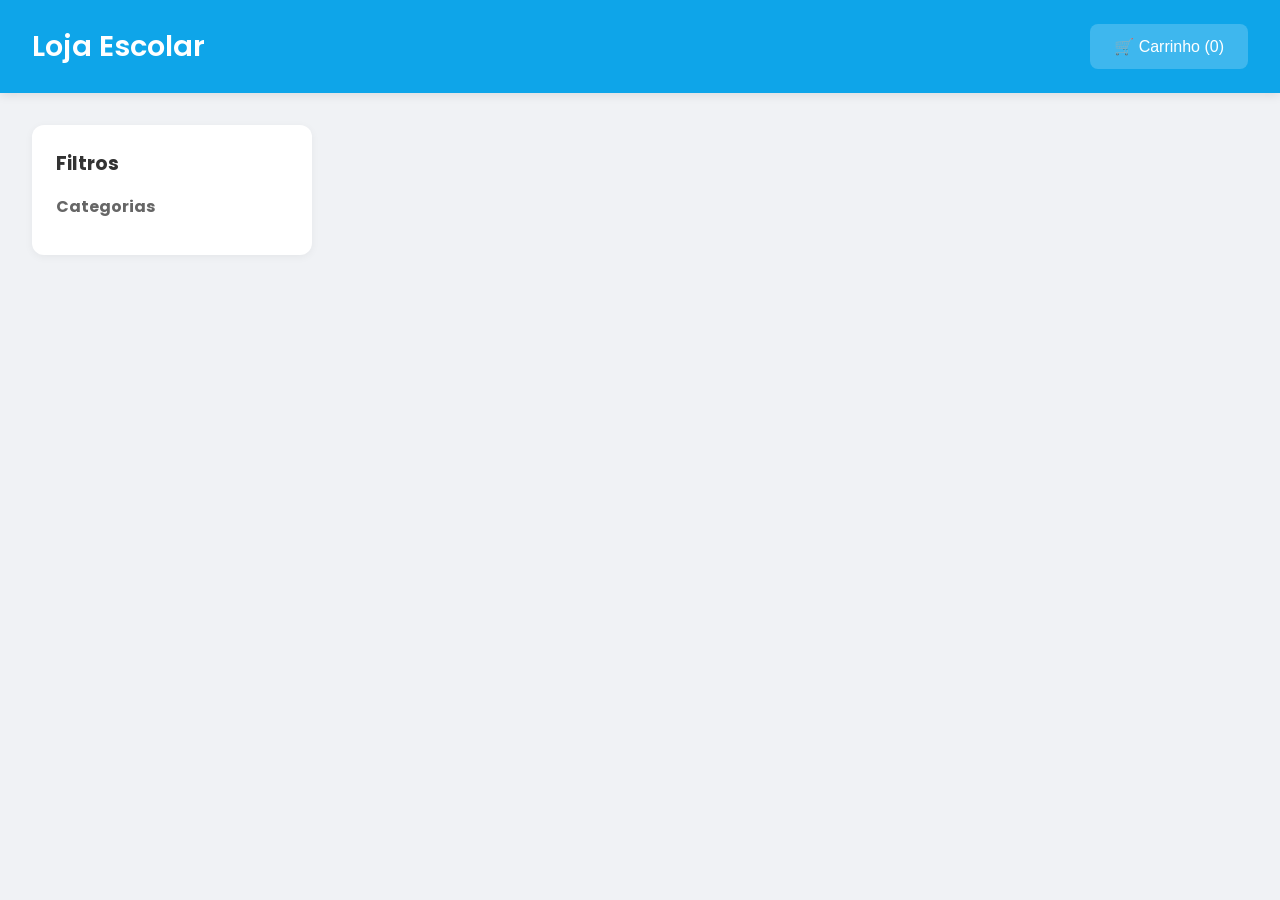
==== frontend/index.html @ 7ce72f13 "feat: Implementação inicial do sistema de vendas com frontend e backend" ====
<!DOCTYPE html>
<html lang="pt-br">
<head>
    <meta charset="UTF-8">
    <title>Loja Escolar</title>
    <link rel="stylesheet" href="styles.css">
    <link href="https://fonts.googleapis.com/css2?family=Poppins:wght@400;500;600&display=swap" rel="stylesheet">
</head>
<body>
    <header>
        <h1>Loja Escolar</h1>
        <div class="cart-container">
            <button id="cart-button">
                🛒 Carrinho (<span id="cart-count">0</span>)
            </button>
        </div>
    </header>
    <div class="container">
        <aside>
            <h2>Filtros</h2>
            <div class="filter-section">
                <h3>Categorias</h3>
                <div id="categorias-filtro"></div>
            </div>
        </aside>
        <main>
            <div id="produtos-grid"></div>
        </main>
    </div>
    <div id="cart-modal" class="modal">
        <div class="modal-content">
            <h2>Carrinho de Compras</h2>
            <div id="cart-items"></div>
            <div id="cart-total"></div>
            <button id="close-cart">Fechar</button>
        </div>
    </div>
    <script src="scripts.js"></script>
</body>
</html>
---- frontend/styles.css ----
* { 
    margin: 0; 
    padding: 0; 
    box-sizing: border-box; 
}

body { 
    font-family: 'Poppins', sans-serif; 
    background: #f0f2f5; 
    color: #1a1a1a; 
    min-height: 100vh;
}

header { 
    background: #0EA5E9; 
    color: #fff; 
    padding: 1.5rem 2rem;
    display: flex; 
    justify-content: space-between; 
    align-items: center;
    box-shadow: 0 2px 10px rgba(0,0,0,0.1);
    position: sticky;
    top: 0;
    z-index: 100;
}

header h1 {
    font-size: 1.8rem;
    font-weight: 600;
}

.cart-container button {
    background: rgba(255,255,255,0.2);
    border: none;
    padding: 0.8rem 1.5rem;
    border-radius: 8px;
    color: white;
    font-size: 1rem;
    cursor: pointer;
    transition: background 0.3s;
}

.cart-container button:hover {
    background: rgba(255,255,255,0.3);
}

.container {
    display: flex;
    padding: 2rem;
    gap: 2rem;
    max-width: 1400px;
    margin: 0 auto;
}

aside {
    width: 280px;
    background: white;
    padding: 1.5rem;
    border-radius: 12px;
    box-shadow: 0 2px 8px rgba(0,0,0,0.05);
    height: fit-content;
    position: sticky;
    top: 100px;
}

aside h2 {
    font-size: 1.2rem;
    margin-bottom: 1rem;
    color: #333;
}

.filter-section h3 {
    font-size: 1rem;
    color: #666;
    margin-bottom: 0.8rem;
}

.filter-section label {
    display: flex;
    align-items: center;
    gap: 0.5rem;
    padding: 0.4rem 0;
    color: #4b5563;
    cursor: pointer;
}

main {
    flex: 1;
}

#produtos-grid { 
    display: grid; 
    grid-template-columns: repeat(auto-fill, minmax(280px, 1fr)); 
    gap: 1.5rem; 
}

.produto-card {
    background: white;
    border-radius: 12px;
    padding: 1.5rem;
    box-shadow: 0 2px 8px rgba(0,0,0,0.05);
    transition: all 0.3s ease;
    display: flex;
    flex-direction: column;
    gap: 1rem;
}

.produto-card:hover {
    transform: translateY(-4px);
    box-shadow: 0 4px 12px rgba(0,0,0,0.1);
}

.produto-imagem {
    width: 100%;
    height: 200px;
    background: #f8f9fa;
    border-radius: 8px;
    display: flex;
    align-items: center;
    justify-content: center;
    margin-bottom: 1rem;
}

.produto-imagem img {
    max-width: 80%;
    max-height: 80%;
    object-fit: contain;
}

.produto-info {
    flex: 1;
    display: flex;
    flex-direction: column;
    gap: 0.5rem;
}

.produto-card h3 {
    font-size: 1.2rem;
    color: #1e293b;
    font-weight: 600;
    margin: 0;
}

.produto-card .descricao {
    color: #64748b;
    font-size: 0.9rem;
    line-height: 1.4;
}

.preco {
    color: #0EA5E9;
    font-weight: 600;
    font-size: 1.5rem;
    margin: 0;
}

.estoque {
    color: #64748b;
    font-size: 0.875rem;
    display: flex;
    align-items: center;
    gap: 0.5rem;
}

.estoque.disponivel {
    color: #22c55e;
}

.estoque.baixo {
    color: #f59e0b;
}

.estoque.indisponivel {
    color: #ef4444;
}

.btn-adicionar {
    background: #0EA5E9;
    color: white;
    border: none;
    padding: 0.8rem;
    border-radius: 8px;
    font-weight: 500;
    cursor: pointer;
    transition: all 0.2s;
    width: 100%;
    font-size: 1rem;
}

.btn-adicionar:hover {
    background: #0284c7;
    transform: translateY(-2px);
}

.btn-adicionar:active {
    transform: translateY(0);
}

button {
    background: #0EA5E9;
    color: white;
    border: none;
    padding: 0.5rem 1rem;
    border-radius: 4px;
    cursor: pointer;
    transition: background-color 0.2s;
}

button:hover {
    background: #0284c7;
}

.modal {
    display: none;
    position: fixed;
    top: 0;
    left: 0;
    width: 100%;
    height: 100%;
    background: rgba(0,0,0,0.5);
}

.modal-content {
    background: white;
    padding: 2rem;
    border-radius: 8px;
    width: 90%;
    max-width: 600px;
    margin: 2rem auto;
}
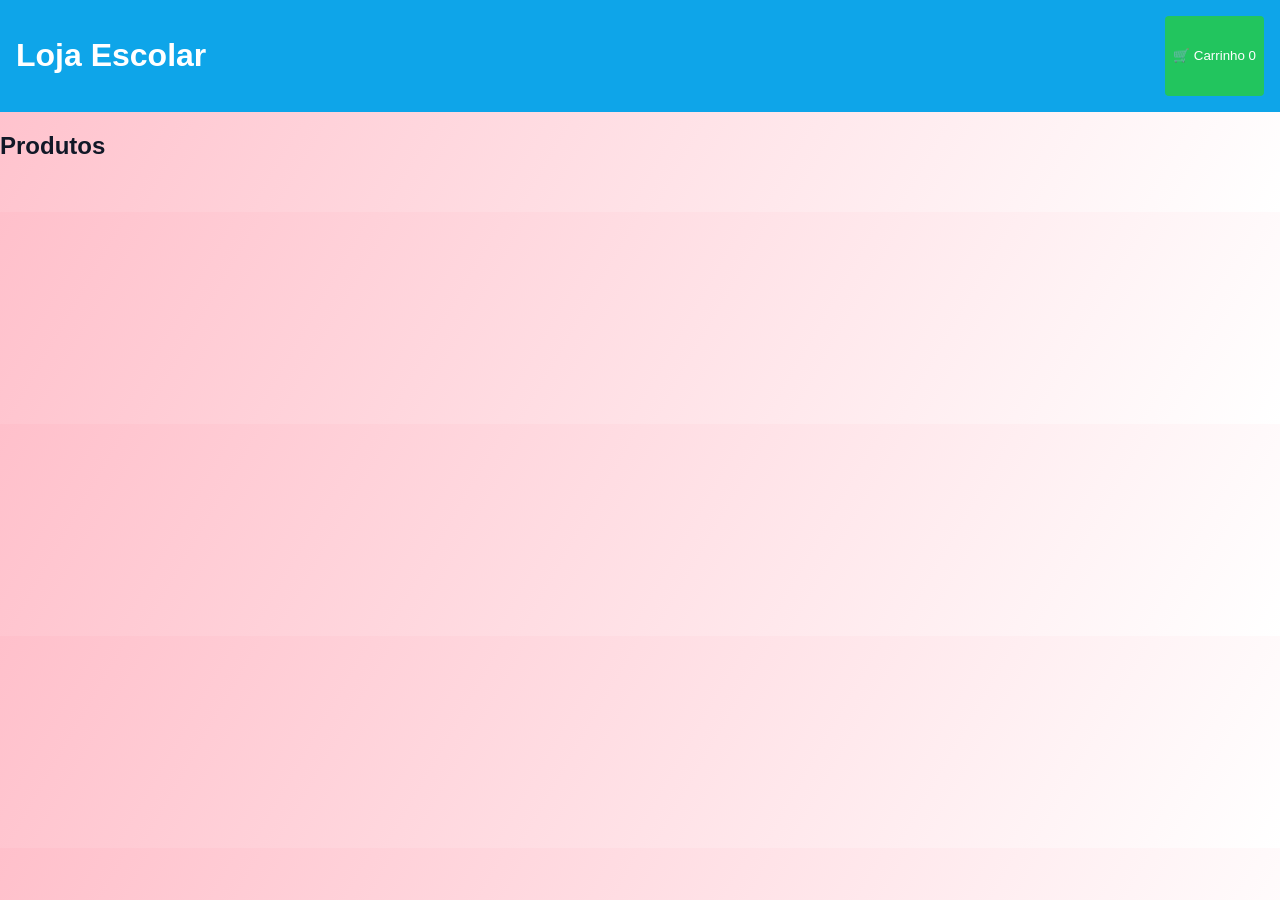
==== commit 7885988c: "Continuação" ====
--- a/frontend/index.html
+++ b/frontend/index.html
@@ -1,40 +1,19 @@
 <!DOCTYPE html>
-<html lang="pt-br">
+<html lang="pt-BR">
 <head>
-    <meta charset="UTF-8">
-    <title>Loja Escolar</title>
-    <link rel="stylesheet" href="styles.css">
-    <link href="https://fonts.googleapis.com/css2?family=Poppins:wght@400;500;600&display=swap" rel="stylesheet">
+<meta charset="UTF-8">
+<title>Loja Escolar</title>
+<link rel="stylesheet" href="styles.css">
 </head>
 <body>
-    <header>
-        <h1>Loja Escolar</h1>
-        <div class="cart-container">
-            <button id="cart-button">
-                🛒 Carrinho (<span id="cart-count">0</span>)
-            </button>
-        </div>
-    </header>
-    <div class="container">
-        <aside>
-            <h2>Filtros</h2>
-            <div class="filter-section">
-                <h3>Categorias</h3>
-                <div id="categorias-filtro"></div>
-            </div>
-        </aside>
-        <main>
-            <div id="produtos-grid"></div>
-        </main>
-    </div>
-    <div id="cart-modal" class="modal">
-        <div class="modal-content">
-            <h2>Carrinho de Compras</h2>
-            <div id="cart-items"></div>
-            <div id="cart-total"></div>
-            <button id="close-cart">Fechar</button>
-        </div>
-    </div>
-    <script src="scripts.js"></script>
+<header>
+  <h1>Loja Escolar</h1>
+  <button id="btnCarrinho">🛒 Carrinho <span id="badge">0</span></button>
+</header>
+<main>
+  <h2>Produtos</h2>
+  <div id="produtosGrid" class="grid"></div>
+</main>
+<script src="scripts.js"></script>
 </body>
 </html>
--- a/frontend/styles.css
+++ b/frontend/styles.css
@@ -1,230 +1,34 @@
-* { 
-    margin: 0; 
-    padding: 0; 
-    box-sizing: border-box; 
+body {
+  font-family: "Poppins", sans-serif;
+  background: linear-gradient(120deg, #ffc0cb, #fff);
+  margin: 0;
+  color: #111827;
 }
-
-body { 
-    font-family: 'Poppins', sans-serif; 
-    background: #f0f2f5; 
-    color: #1a1a1a; 
-    min-height: 100vh;
+header {
+  display: flex;
+  justify-content: space-between;
+  padding: 1rem;
+  background: #0ea5e9;
+  color: white;
 }
-
-header { 
-    background: #0EA5E9; 
-    color: #fff; 
-    padding: 1.5rem 2rem;
-    display: flex; 
-    justify-content: space-between; 
-    align-items: center;
-    box-shadow: 0 2px 10px rgba(0,0,0,0.1);
-    position: sticky;
-    top: 0;
-    z-index: 100;
+.grid {
+  display: flex;
+  flex-wrap: wrap;
+  gap: 1rem;
+  padding: 1rem;
 }
-
-header h1 {
-    font-size: 1.8rem;
-    font-weight: 600;
+.card {
+  border: 1px solid #ccc;
+  border-radius: 8px;
+  padding: 1rem;
+  width: 200px;
+  background: white;
 }
-
-.cart-container button {
-    background: rgba(255,255,255,0.2);
-    border: none;
-    padding: 0.8rem 1.5rem;
-    border-radius: 8px;
-    color: white;
-    font-size: 1rem;
-    cursor: pointer;
-    transition: background 0.3s;
+button {
+  cursor: pointer;
+  background: #22c55e;
+  color: white;
+  border: none;
+  padding: 0.5rem;
+  border-radius: 4px;
 }
-
-.cart-container button:hover {
-    background: rgba(255,255,255,0.3);
-}
-
-.container {
-    display: flex;
-    padding: 2rem;
-    gap: 2rem;
-    max-width: 1400px;
-    margin: 0 auto;
-}
-
-aside {
-    width: 280px;
-    background: white;
-    padding: 1.5rem;
-    border-radius: 12px;
-    box-shadow: 0 2px 8px rgba(0,0,0,0.05);
-    height: fit-content;
-    position: sticky;
-    top: 100px;
-}
-
-aside h2 {
-    font-size: 1.2rem;
-    margin-bottom: 1rem;
-    color: #333;
-}
-
-.filter-section h3 {
-    font-size: 1rem;
-    color: #666;
-    margin-bottom: 0.8rem;
-}
-
-.filter-section label {
-    display: flex;
-    align-items: center;
-    gap: 0.5rem;
-    padding: 0.4rem 0;
-    color: #4b5563;
-    cursor: pointer;
-}
-
-main {
-    flex: 1;
-}
-
-#produtos-grid { 
-    display: grid; 
-    grid-template-columns: repeat(auto-fill, minmax(280px, 1fr)); 
-    gap: 1.5rem; 
-}
-
-.produto-card {
-    background: white;
-    border-radius: 12px;
-    padding: 1.5rem;
-    box-shadow: 0 2px 8px rgba(0,0,0,0.05);
-    transition: all 0.3s ease;
-    display: flex;
-    flex-direction: column;
-    gap: 1rem;
-}
-
-.produto-card:hover {
-    transform: translateY(-4px);
-    box-shadow: 0 4px 12px rgba(0,0,0,0.1);
-}
-
-.produto-imagem {
-    width: 100%;
-    height: 200px;
-    background: #f8f9fa;
-    border-radius: 8px;
-    display: flex;
-    align-items: center;
-    justify-content: center;
-    margin-bottom: 1rem;
-}
-
-.produto-imagem img {
-    max-width: 80%;
-    max-height: 80%;
-    object-fit: contain;
-}
-
-.produto-info {
-    flex: 1;
-    display: flex;
-    flex-direction: column;
-    gap: 0.5rem;
-}
-
-.produto-card h3 {
-    font-size: 1.2rem;
-    color: #1e293b;
-    font-weight: 600;
-    margin: 0;
-}
-
-.produto-card .descricao {
-    color: #64748b;
-    font-size: 0.9rem;
-    line-height: 1.4;
-}
-
-.preco {
-    color: #0EA5E9;
-    font-weight: 600;
-    font-size: 1.5rem;
-    margin: 0;
-}
-
-.estoque {
-    color: #64748b;
-    font-size: 0.875rem;
-    display: flex;
-    align-items: center;
-    gap: 0.5rem;
-}
-
-.estoque.disponivel {
-    color: #22c55e;
-}
-
-.estoque.baixo {
-    color: #f59e0b;
-}
-
-.estoque.indisponivel {
-    color: #ef4444;
-}
-
-.btn-adicionar {
-    background: #0EA5E9;
-    color: white;
-    border: none;
-    padding: 0.8rem;
-    border-radius: 8px;
-    font-weight: 500;
-    cursor: pointer;
-    transition: all 0.2s;
-    width: 100%;
-    font-size: 1rem;
-}
-
-.btn-adicionar:hover {
-    background: #0284c7;
-    transform: translateY(-2px);
-}
-
-.btn-adicionar:active {
-    transform: translateY(0);
-}
-
-button {
-    background: #0EA5E9;
-    color: white;
-    border: none;
-    padding: 0.5rem 1rem;
-    border-radius: 4px;
-    cursor: pointer;
-    transition: background-color 0.2s;
-}
-
-button:hover {
-    background: #0284c7;
-}
-
-.modal {
-    display: none;
-    position: fixed;
-    top: 0;
-    left: 0;
-    width: 100%;
-    height: 100%;
-    background: rgba(0,0,0,0.5);
-}
-
-.modal-content {
-    background: white;
-    padding: 2rem;
-    border-radius: 8px;
-    width: 90%;
-    max-width: 600px;
-    margin: 2rem auto;
-}
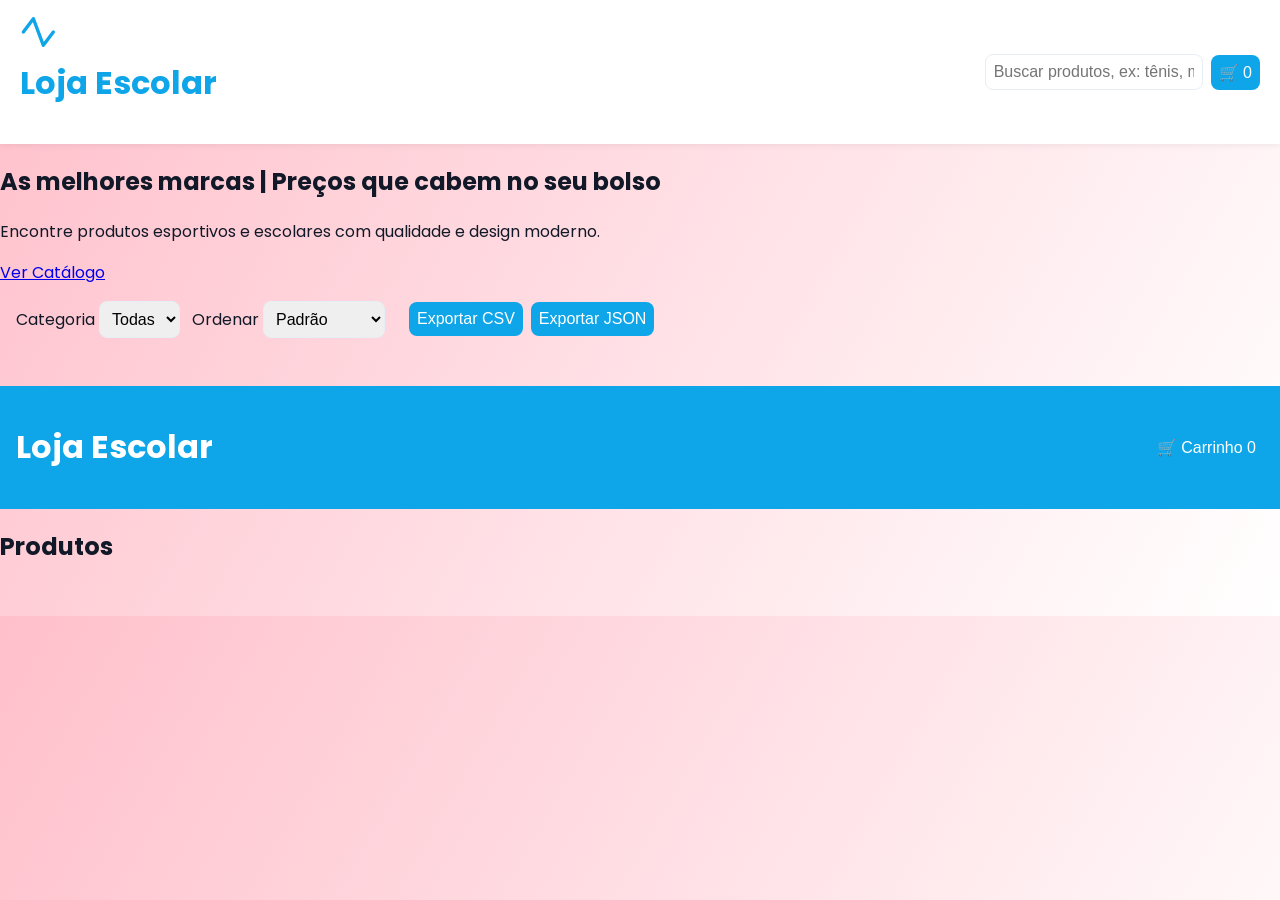
==== commit eed64376: "parte final do trabalho" ====
--- a/frontend/index.html
+++ b/frontend/index.html
@@ -1,3 +1,93 @@
+<!doctype html>
+<html lang="pt-BR">
+  <head>
+    <meta charset="utf-8" />
+    <meta name="viewport" content="width=device-width,initial-scale=1" />
+    <title>Loja Escolar</title>
+    <link href="https://fonts.googleapis.com/css2?family=Inter:wght@300;400;600;700&family=Poppins:wght@400;600&display=swap" rel="stylesheet">
+    <link rel="stylesheet" href="styles.css" />
+  </head>
+  <body>
+    <header class="site-header">
+      <div class="brand">
+        <svg width="40" height="40" viewBox="0 0 24 24" fill="none" aria-hidden="true"><path d="M2 12l6-8 6 16 6-8" stroke="#0EA5E9" stroke-width="2" stroke-linecap="round" stroke-linejoin="round"/></svg>
+        <div>
+          <h1>Loja Escolar</h1>
+          <small class="tagline">Estilo, qualidade e preço justo</small>
+        </div>
+      </div>
+      <div class="search-cart">
+        <input id="search" aria-label="Pesquisar produtos" placeholder="Buscar produtos, ex: tênis, mochila..." />
+        <button id="cartBtn" aria-pressed="false">🛒 <span id="cartCount">0</span></button>
+      </div>
+    </header>
+
+    <main>
+      <section class="hero">
+        <div class="hero-inner">
+          <h2>As melhores marcas | Preços que cabem no seu bolso</h2>
+          <p>Encontre produtos esportivos e escolares com qualidade e design moderno.</p>
+          <a href="#products" class="btn-primary">Ver Catálogo</a>
+        </div>
+      </section>
+
+      <section class="filters">
+        <label>Categoria
+          <select id="categoriaFilter">
+            <option value="">Todas</option>
+          </select>
+        </label>
+        <label>Ordenar
+          <select id="sortSelect">
+            <option value="">Padrão</option>
+            <option value="preco_asc">Preço ↑</option>
+            <option value="preco_desc">Preço ↓</option>
+            <option value="nome_asc">Nome A→Z</option>
+          </select>
+        </label>
+        <div class="extras">
+          <button id="exportCsv">Exportar CSV</button>
+          <button id="exportJson">Exportar JSON</button>
+        </div>
+      </section>
+
+      <section id="products" class="products-grid" aria-live="polite">
+        <!-- cards serão injetados aqui -->
+      </section>
+    </main>
+
+    <div id="cartDrawer" class="cart-drawer" aria-hidden="true">
+      <h2>Carrinho</h2>
+      <div id="cartItems"></div>
+      <div class="cart-total">Total: R$ <span id="cartTotal">0.00</span></div>
+      <div class="cart-actions">
+        <input id="cupom" placeholder="Cupom" aria-label="Código do cupom" />
+        <button id="applyCoupon">Aplicar</button>
+        <button id="confirmOrder">Confirmar pedido</button>
+      </div>
+    </div>
+
+    <!-- Product modal -->
+    <div id="productModal" class="modal" aria-hidden="true">
+      <div class="modal-content" role="dialog" aria-modal="true" aria-labelledby="modalTitle">
+        <button class="modal-close" id="modalClose">×</button>
+        <img id="modalImage" src="" alt="" />
+        <h3 id="modalTitle"></h3>
+        <p id="modalDescription"></p>
+        <div class="modal-meta">
+          <div class="price" id="modalPrice"></div>
+          <div>Estoque: <span id="modalStock"></span></div>
+        </div>
+        <div class="modal-actions">
+          <label>Quantidade <input id="modalQty" type="number" min="1" value="1" /></label>
+          <button id="modalAdd">Adicionar ao carrinho</button>
+        </div>
+      </div>
+    </div>
+
+    <script src="scripts.js"></script>
+  </body>
+</html>
 <!DOCTYPE html>
 <html lang="pt-BR">
 <head>
--- a/frontend/styles.css
+++ b/frontend/styles.css
@@ -1,3 +1,68 @@
+:root{
+  --primario:#0EA5E9; /* azul claro */
+  --secundario:#EF4444; /* vermelho */
+  --acento:#22C55E; /* verde */
+  --texto:#111827;
+  --fundo:#ffffff;
+}
+*{box-sizing:border-box}
+.site-header{display:flex;justify-content:space-between;align-items:center;padding:12px 20px;background:var(--fundo);position:sticky;top:0;z-index:10;box-shadow:0 2px 6px rgba(0,0,0,0.06)}
+.brand h1{color:var(--primario);margin:0;font-family:'Poppins',sans-serif}
+.search-cart{display:flex;gap:8px;align-items:center}
+input,select,button{font-size:16px;padding:8px;border-radius:8px;border:1px solid #e6eef6}
+button{cursor:pointer;background:var(--primario);color:white;border:none}
+.filters{display:flex;gap:12px;padding:16px;align-items:center}
+.products-grid{display:grid;grid-template-columns:repeat(auto-fill,minmax(220px,1fr));gap:16px;padding:16px}
+.card{background:white;border-radius:12px;padding:12px;box-shadow:0 6px 18px rgba(14,165,233,0.06);display:flex;flex-direction:column}
+.card img{width:100%;height:140px;object-fit:cover;border-radius:8px}
+.card h3{margin:8px 0 4px}
+.card p{flex:1;margin:0 0 8px;color:#475569}
+.card .meta{display:flex;justify-content:space-between;align-items:center}
+.card .meta .price{font-weight:700;color:var(--primario)}
+.card button{background:var(--acento)}
+.cart-drawer{position:fixed;right:16px;bottom:16px;width:320px;max-height:70vh;padding:12px;border-radius:12px;background:white;box-shadow:0 10px 30px rgba(2,6,23,0.12);display:none;flex-direction:column}
+.cart-drawer[aria-hidden="false"]{display:flex}
+.cart-actions{display:flex;gap:8px;margin-top:8px}
+
+/* Modal */
+.modal{position:fixed;inset:0;display:none;align-items:center;justify-content:center;background:rgba(2,6,23,0.45);z-index:50}
+.modal[aria-hidden="false"]{display:flex}
+.modal-content{background:white;border-radius:12px;padding:16px;max-width:720px;width:90%;display:grid;grid-template-columns:1fr 1fr;gap:12px;align-items:start}
+.modal-content img{width:100%;height:320px;object-fit:cover;border-radius:8px}
+.modal-close{position:absolute;right:18px;top:18px;background:transparent;border:none;font-size:26px}
+.modal-actions{display:flex;gap:8px;align-items:center}
+
+/* extras */
+.extras{margin-left:12px;display:flex;gap:8px}
+
+/* foco visível */
+:focus{outline:3px solid rgba(14,165,233,0.25);outline-offset:2px}
+
+@media (max-width:800px){.modal-content{grid-template-columns:1fr;}}
+@media (max-width:600px){.filters{flex-direction:column;align-items:stretch;padding:8px}.site-header{padding:10px}}
+
+.site-header{display:flex;justify-content:space-between;align-items:center;padding:12px 20px;background:var(--fundo);position:sticky;top:0;z-index:10;box-shadow:0 2px 6px rgba(0,0,0,0.06)}
+.brand h1{color:var(--primario);margin:0}
+.search-cart{display:flex;gap:8px;align-items:center}
+input,select,button{font-size:16px;padding:8px;border-radius:8px;border:1px solid #e6eef6}
+button{cursor:pointer;background:var(--primario);color:white;border:none}
+.filters{display:flex;gap:12px;padding:16px;align-items:center}
+.products-grid{display:grid;grid-template-columns:repeat(auto-fill,minmax(220px,1fr));gap:16px;padding:16px}
+.card{background:white;border-radius:12px;padding:12px;box-shadow:0 6px 18px rgba(14,165,233,0.06);display:flex;flex-direction:column}
+.card img{width:100%;height:140px;object-fit:cover;border-radius:8px}
+.card h3{margin:8px 0 4px}
+.card p{flex:1;margin:0 0 8px;color:#475569}
+.card .meta{display:flex;justify-content:space-between;align-items:center}
+.card .meta .price{font-weight:700;color:var(--primario)}
+.card button{background:var(--acento)}
+.cart-drawer{position:fixed;right:16px;bottom:16px;width:320px;max-height:70vh;padding:12px;border-radius:12px;background:white;box-shadow:0 10px 30px rgba(2,6,23,0.12);display:none;flex-direction:column}
+.cart-drawer[aria-hidden="false"]{display:flex}
+.cart-actions{display:flex;gap:8px;margin-top:8px}
+
+/* foco visível */
+:focus{outline:3px solid rgba(14,165,233,0.25);outline-offset:2px}
+
+@media (max-width:600px){.filters{flex-direction:column;align-items:stretch;padding:8px}.site-header{padding:10px}}
 body {
   font-family: "Poppins", sans-serif;
   background: linear-gradient(120deg, #ffc0cb, #fff);
@@ -25,10 +90,64 @@
   background: white;
 }
 button {
-  cursor: pointer;
-  background: #22c55e;
-  color: white;
-  border: none;
-  padding: 0.5rem;
-  border-radius: 4px;
-}
+  /* Professional stylesheet for Loja Escolar */
+  :root{
+    --primario:#0EA5E9;
+    --secundario:#EF4444;
+    --acento:#22C55E;
+    --texto:#0b1220;
+    --muted:#64748b;
+    --card-shadow: 0 10px 30px rgba(2,6,23,0.08);
+    --radius:12px;
+  }
+  *{box-sizing:border-box}
+  html,body{height:100%}
+  body{
+    font-family: 'Poppins', Inter, system-ui, -apple-system, 'Segoe UI', Roboto, 'Helvetica Neue', Arial;
+    margin:0;color:var(--texto);background:linear-gradient(180deg,#f8fafc,#ffffff);
+  }
+  .header-inner{display:flex;justify-content:space-between;align-items:center;gap:20px;max-width:1200px;margin:0 auto;padding:18px}
+  .brand{display:flex;gap:12px;align-items:center}
+  .brand h1{margin:0;color:var(--primario);font-size:20px}
+  .tagline{font-size:12px;color:var(--muted)}
+  .search-cart{display:flex;gap:12px;align-items:center}
+  .search-cart input{padding:10px 12px;border-radius:10px;border:1px solid #e6eef6;min-width:280px}
+  .search-cart button{background:transparent;border:1px solid rgba(255,255,255,0.15);color:white;padding:8px 12px;border-radius:8px}
+  .hero{background:linear-gradient(90deg, rgba(14,165,233,0.06), rgba(34,197,94,0.03));padding:48px 16px;margin:20px 0}
+  .hero-inner{max-width:1200px;margin:0 auto;display:flex;align-items:center;justify-content:space-between;gap:20px}
+  .hero-text{max-width:720px}
+  .hero h2{font-size:32px;margin:0;color:var(--texto)}
+  .hero p{color:var(--muted);margin:8px 0 0}
+  .btn-primary{background:var(--primario);color:white;padding:12px 18px;border-radius:12px;text-decoration:none}
+  .container{max-width:1200px;margin:18px auto;padding:0 16px}
+  .filters{display:flex;gap:12px;align-items:center;margin-bottom:12px}
+  .filters select,input,button{padding:8px 10px;border-radius:8px;border:1px solid #e6eef6}
+  .extras{margin-left:auto;display:flex;gap:8px}
+  .products-grid{display:grid;grid-template-columns:repeat(auto-fill,minmax(240px,1fr));gap:20px}
+  .card{background:white;border-radius:var(--radius);padding:12px;box-shadow:var(--card-shadow);display:flex;flex-direction:column;transition:transform .18s ease,box-shadow .18s ease}
+  .card:hover{transform:translateY(-6px);box-shadow:0 18px 50px rgba(2,6,23,0.12)}
+  .card img{width:100%;height:160px;object-fit:cover;border-radius:8px}
+  .card h3{margin:10px 0 6px;font-size:16px}
+  .card p{flex:1;margin:0 0 10px;color:var(--muted);font-size:14px}
+  .meta{display:flex;justify-content:space-between;align-items:center}
+  .price{font-weight:700;color:var(--primario)}
+  .card .actions{display:flex;gap:8px;margin-top:10px}
+  .card .actions button{padding:8px 10px;border-radius:8px;border:none;background:var(--acento);color:white}
+  .card .actions button[disabled]{background:#94a3b8;cursor:not-allowed}
+  .cart-drawer{position:fixed;right:20px;bottom:20px;width:380px;max-height:80vh;padding:16px;border-radius:12px;background:white;box-shadow:0 30px 60px rgba(2,6,23,0.12);display:none;flex-direction:column;z-index:80}
+  .cart-drawer[aria-hidden="false"]{display:flex}
+  .cart-items{overflow:auto;max-height:50vh}
+  .cart-total{font-weight:700;margin-top:8px}
+  .cart-actions{display:flex;gap:8px;margin-top:8px}
+  .footer{padding:28px 16px;text-align:center;color:var(--muted);margin-top:36px}
+  /* Modal */
+  .modal{position:fixed;inset:0;display:none;align-items:center;justify-content:center;background:rgba(2,6,23,0.45);z-index:90}
+  .modal[aria-hidden="false"]{display:flex}
+  .modal-content{background:white;border-radius:12px;padding:18px;max-width:920px;width:94%;display:grid;grid-template-columns:1fr 1fr;gap:18px;align-items:start}
+  .modal-content img{width:100%;height:420px;object-fit:cover;border-radius:8px}
+  .modal-close{position:absolute;right:18px;top:18px;background:transparent;border:none;font-size:28px}
+  @media (max-width:900px){.modal-content{grid-template-columns:1fr;}.hero-inner{flex-direction:column;align-items:flex-start}.search-cart input{min-width:180px}}
+  @media (max-width:600px){.products-grid{grid-template-columns:repeat(auto-fill,minmax(200px,1fr))}}
+
+  /* focus */
+  :focus{outline:3px solid rgba(14,165,233,0.18);outline-offset:4px}
--- a/frontend/styles.css
+++ b/frontend/styles.css
@@ -1,3 +1,68 @@
+:root{
+  --primario:#0EA5E9; /* azul claro */
+  --secundario:#EF4444; /* vermelho */
+  --acento:#22C55E; /* verde */
+  --texto:#111827;
+  --fundo:#ffffff;
+}
+*{box-sizing:border-box}
+.site-header{display:flex;justify-content:space-between;align-items:center;padding:12px 20px;background:var(--fundo);position:sticky;top:0;z-index:10;box-shadow:0 2px 6px rgba(0,0,0,0.06)}
+.brand h1{color:var(--primario);margin:0;font-family:'Poppins',sans-serif}
+.search-cart{display:flex;gap:8px;align-items:center}
+input,select,button{font-size:16px;padding:8px;border-radius:8px;border:1px solid #e6eef6}
+button{cursor:pointer;background:var(--primario);color:white;border:none}
+.filters{display:flex;gap:12px;padding:16px;align-items:center}
+.products-grid{display:grid;grid-template-columns:repeat(auto-fill,minmax(220px,1fr));gap:16px;padding:16px}
+.card{background:white;border-radius:12px;padding:12px;box-shadow:0 6px 18px rgba(14,165,233,0.06);display:flex;flex-direction:column}
+.card img{width:100%;height:140px;object-fit:cover;border-radius:8px}
+.card h3{margin:8px 0 4px}
+.card p{flex:1;margin:0 0 8px;color:#475569}
+.card .meta{display:flex;justify-content:space-between;align-items:center}
+.card .meta .price{font-weight:700;color:var(--primario)}
+.card button{background:var(--acento)}
+.cart-drawer{position:fixed;right:16px;bottom:16px;width:320px;max-height:70vh;padding:12px;border-radius:12px;background:white;box-shadow:0 10px 30px rgba(2,6,23,0.12);display:none;flex-direction:column}
+.cart-drawer[aria-hidden="false"]{display:flex}
+.cart-actions{display:flex;gap:8px;margin-top:8px}
+
+/* Modal */
+.modal{position:fixed;inset:0;display:none;align-items:center;justify-content:center;background:rgba(2,6,23,0.45);z-index:50}
+.modal[aria-hidden="false"]{display:flex}
+.modal-content{background:white;border-radius:12px;padding:16px;max-width:720px;width:90%;display:grid;grid-template-columns:1fr 1fr;gap:12px;align-items:start}
+.modal-content img{width:100%;height:320px;object-fit:cover;border-radius:8px}
+.modal-close{position:absolute;right:18px;top:18px;background:transparent;border:none;font-size:26px}
+.modal-actions{display:flex;gap:8px;align-items:center}
+
+/* extras */
+.extras{margin-left:12px;display:flex;gap:8px}
+
+/* foco visível */
+:focus{outline:3px solid rgba(14,165,233,0.25);outline-offset:2px}
+
+@media (max-width:800px){.modal-content{grid-template-columns:1fr;}}
+@media (max-width:600px){.filters{flex-direction:column;align-items:stretch;padding:8px}.site-header{padding:10px}}
+
+.site-header{display:flex;justify-content:space-between;align-items:center;padding:12px 20px;background:var(--fundo);position:sticky;top:0;z-index:10;box-shadow:0 2px 6px rgba(0,0,0,0.06)}
+.brand h1{color:var(--primario);margin:0}
+.search-cart{display:flex;gap:8px;align-items:center}
+input,select,button{font-size:16px;padding:8px;border-radius:8px;border:1px solid #e6eef6}
+button{cursor:pointer;background:var(--primario);color:white;border:none}
+.filters{display:flex;gap:12px;padding:16px;align-items:center}
+.products-grid{display:grid;grid-template-columns:repeat(auto-fill,minmax(220px,1fr));gap:16px;padding:16px}
+.card{background:white;border-radius:12px;padding:12px;box-shadow:0 6px 18px rgba(14,165,233,0.06);display:flex;flex-direction:column}
+.card img{width:100%;height:140px;object-fit:cover;border-radius:8px}
+.card h3{margin:8px 0 4px}
+.card p{flex:1;margin:0 0 8px;color:#475569}
+.card .meta{display:flex;justify-content:space-between;align-items:center}
+.card .meta .price{font-weight:700;color:var(--primario)}
+.card button{background:var(--acento)}
+.cart-drawer{position:fixed;right:16px;bottom:16px;width:320px;max-height:70vh;padding:12px;border-radius:12px;background:white;box-shadow:0 10px 30px rgba(2,6,23,0.12);display:none;flex-direction:column}
+.cart-drawer[aria-hidden="false"]{display:flex}
+.cart-actions{display:flex;gap:8px;margin-top:8px}
+
+/* foco visível */
+:focus{outline:3px solid rgba(14,165,233,0.25);outline-offset:2px}
+
+@media (max-width:600px){.filters{flex-direction:column;align-items:stretch;padding:8px}.site-header{padding:10px}}
 body {
   font-family: "Poppins", sans-serif;
   background: linear-gradient(120deg, #ffc0cb, #fff);
@@ -25,10 +90,64 @@
   background: white;
 }
 button {
-  cursor: pointer;
-  background: #22c55e;
-  color: white;
-  border: none;
-  padding: 0.5rem;
-  border-radius: 4px;
-}
+  /* Professional stylesheet for Loja Escolar */
+  :root{
+    --primario:#0EA5E9;
+    --secundario:#EF4444;
+    --acento:#22C55E;
+    --texto:#0b1220;
+    --muted:#64748b;
+    --card-shadow: 0 10px 30px rgba(2,6,23,0.08);
+    --radius:12px;
+  }
+  *{box-sizing:border-box}
+  html,body{height:100%}
+  body{
+    font-family: 'Poppins', Inter, system-ui, -apple-system, 'Segoe UI', Roboto, 'Helvetica Neue', Arial;
+    margin:0;color:var(--texto);background:linear-gradient(180deg,#f8fafc,#ffffff);
+  }
+  .header-inner{display:flex;justify-content:space-between;align-items:center;gap:20px;max-width:1200px;margin:0 auto;padding:18px}
+  .brand{display:flex;gap:12px;align-items:center}
+  .brand h1{margin:0;color:var(--primario);font-size:20px}
+  .tagline{font-size:12px;color:var(--muted)}
+  .search-cart{display:flex;gap:12px;align-items:center}
+  .search-cart input{padding:10px 12px;border-radius:10px;border:1px solid #e6eef6;min-width:280px}
+  .search-cart button{background:transparent;border:1px solid rgba(255,255,255,0.15);color:white;padding:8px 12px;border-radius:8px}
+  .hero{background:linear-gradient(90deg, rgba(14,165,233,0.06), rgba(34,197,94,0.03));padding:48px 16px;margin:20px 0}
+  .hero-inner{max-width:1200px;margin:0 auto;display:flex;align-items:center;justify-content:space-between;gap:20px}
+  .hero-text{max-width:720px}
+  .hero h2{font-size:32px;margin:0;color:var(--texto)}
+  .hero p{color:var(--muted);margin:8px 0 0}
+  .btn-primary{background:var(--primario);color:white;padding:12px 18px;border-radius:12px;text-decoration:none}
+  .container{max-width:1200px;margin:18px auto;padding:0 16px}
+  .filters{display:flex;gap:12px;align-items:center;margin-bottom:12px}
+  .filters select,input,button{padding:8px 10px;border-radius:8px;border:1px solid #e6eef6}
+  .extras{margin-left:auto;display:flex;gap:8px}
+  .products-grid{display:grid;grid-template-columns:repeat(auto-fill,minmax(240px,1fr));gap:20px}
+  .card{background:white;border-radius:var(--radius);padding:12px;box-shadow:var(--card-shadow);display:flex;flex-direction:column;transition:transform .18s ease,box-shadow .18s ease}
+  .card:hover{transform:translateY(-6px);box-shadow:0 18px 50px rgba(2,6,23,0.12)}
+  .card img{width:100%;height:160px;object-fit:cover;border-radius:8px}
+  .card h3{margin:10px 0 6px;font-size:16px}
+  .card p{flex:1;margin:0 0 10px;color:var(--muted);font-size:14px}
+  .meta{display:flex;justify-content:space-between;align-items:center}
+  .price{font-weight:700;color:var(--primario)}
+  .card .actions{display:flex;gap:8px;margin-top:10px}
+  .card .actions button{padding:8px 10px;border-radius:8px;border:none;background:var(--acento);color:white}
+  .card .actions button[disabled]{background:#94a3b8;cursor:not-allowed}
+  .cart-drawer{position:fixed;right:20px;bottom:20px;width:380px;max-height:80vh;padding:16px;border-radius:12px;background:white;box-shadow:0 30px 60px rgba(2,6,23,0.12);display:none;flex-direction:column;z-index:80}
+  .cart-drawer[aria-hidden="false"]{display:flex}
+  .cart-items{overflow:auto;max-height:50vh}
+  .cart-total{font-weight:700;margin-top:8px}
+  .cart-actions{display:flex;gap:8px;margin-top:8px}
+  .footer{padding:28px 16px;text-align:center;color:var(--muted);margin-top:36px}
+  /* Modal */
+  .modal{position:fixed;inset:0;display:none;align-items:center;justify-content:center;background:rgba(2,6,23,0.45);z-index:90}
+  .modal[aria-hidden="false"]{display:flex}
+  .modal-content{background:white;border-radius:12px;padding:18px;max-width:920px;width:94%;display:grid;grid-template-columns:1fr 1fr;gap:18px;align-items:start}
+  .modal-content img{width:100%;height:420px;object-fit:cover;border-radius:8px}
+  .modal-close{position:absolute;right:18px;top:18px;background:transparent;border:none;font-size:28px}
+  @media (max-width:900px){.modal-content{grid-template-columns:1fr;}.hero-inner{flex-direction:column;align-items:flex-start}.search-cart input{min-width:180px}}
+  @media (max-width:600px){.products-grid{grid-template-columns:repeat(auto-fill,minmax(200px,1fr))}}
+
+  /* focus */
+  :focus{outline:3px solid rgba(14,165,233,0.18);outline-offset:4px}
